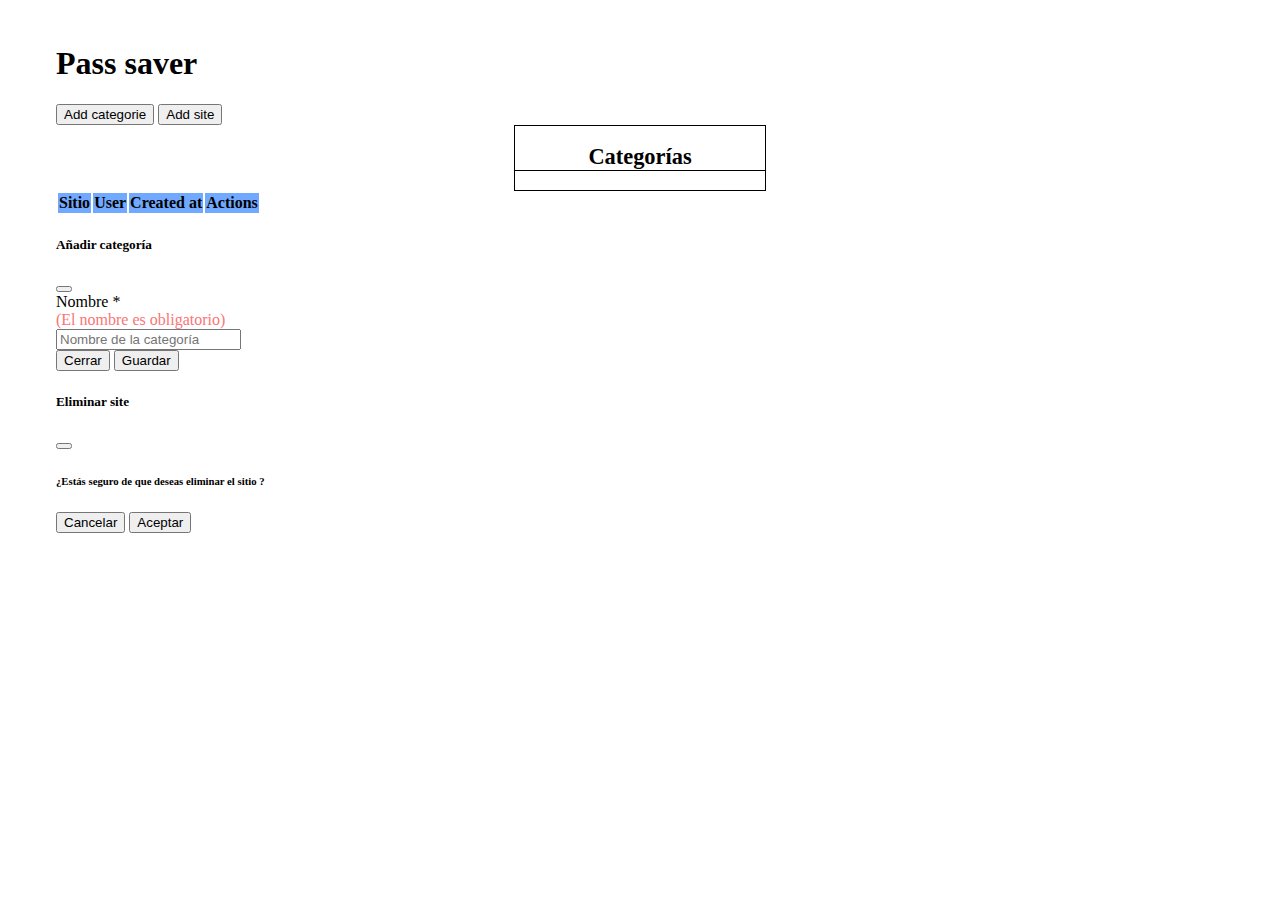
==== www/index.html @ 1148b564 "modal eliminar y elemento visual de categoria seleccionada" ====
<!DOCTYPE html>
<html lang="en">
<head>
  <meta charset="UTF-8">
  <meta http-equiv="X-UA-Compatible" content="IE=edge">
  <meta name="viewport" content="width=device-width, initial-scale=1.0">
  <title>Document</title>
  <link href="https://cdn.jsdelivr.net/npm/bootstrap@5.0.2/dist/css/bootstrap.min.css" rel="stylesheet" integrity="sha384-EVSTQN3/azprG1Anm3QDgpJLIm9Nao0Yz1ztcQTwFspd3yD65VohhpuuCOmLASjC" crossorigin="anonymous">
  <link rel="stylesheet" href="style.css">
  <link rel="stylesheet" href="https://cdnjs.cloudflare.com/ajax/libs/font-awesome/6.2.1/css/all.min.css" integrity="sha512-MV7K8+y+gLIBoVD59lQIYicR65iaqukzvf/nwasF0nqhPay5w/9lJmVM2hMDcnK1OnMGCdVK+iQrJ7lzPJQd1w==" crossorigin="anonymous" referrerpolicy="no-referrer" />
  <script src="script.js"></script>
  <script src="addCategory.js"></script>
  <script src="deleteSite.js"></script>
</head>
<body>
  <div class="container-fluid">
    <header>
      <h1>Pass saver</h1>
    </header>
    <section>
      <div class="row mt-4">
        <div class="col-md-4 text-center">
          <button class="btn btn-primary" data-bs-toggle="modal" data-bs-target="#addCategory">Add categorie</button>
          <button class="btn btn-secondary">Add site</button>
        
          <div class="categorias mt-4">
            <h2>Categorías</h2>
            <ul></ul>
          </div>
        </div>
        <div class="table-responsive col-md-8">
            <table class="table table-striped table-hover">
              <thead>
                <tr>
                  <th>Sitio</th>
                  <th>User</th>
                  <th>Created at</th>
                  <th>Actions</th>
                </tr>
              </thead>
              <tbody>         
              </tbody>
            </table>
         </div>
      </div>
            <!-- Modal -->
            <div class="modal fade" id="addCategory" data-bs-backdrop="static" tabindex="-1" aria-labelledby="exampleModalLabel" aria-hidden="true">
              <div class="modal-dialog modal-dialog-centered">
                <div class="modal-content">
                  <div class="modal-header">
                    <h5 class="modal-title" id="modalTittle">Añadir categoría</h5>
                    <button type="button" class="btn-close" data-bs-dismiss="modal" onclick="checkOk()" aria-label="Close"></button>
                  </div>
                  <div class="modal-body">
                    <form>
                      <div class="form-group">
                        <label for="categoryName">Nombre *</label>
                        <p class="small d-none">(El nombre es obligatorio)</p>
                        <input type="text" class="form-control" 
                        id="categoryName" aria-describedby="categoryName" 
                        placeholder="Nombre de la categoría" onblur="checkCategory()" required>
                      </div>
                    </form>
                  </div>
                  <div class="modal-footer">
                    <button type="button" class="btn btn-secondary" data-bs-dismiss="modal" onclick="checkOk()">Cerrar</button>
                    <button type="submit" class="btn btn-primary" onclick="saveCategory()">Guardar</button>
                  </div>
                </div>
              </div>
            </div>

               <!-- Delete modal -->
            <div class="modal fade" id="deleteModal" data-bs-backdrop="static" tabindex="-1" aria-labelledby="exampleModalLabel" aria-hidden="true">
              <div class="modal-dialog modal-dialog-centered">
                <div class="modal-content">
                  <div class="modal-header">
                    <h5 class="modal-title" id="modalTittleDelete">Eliminar site</h5>
                    <button type="button" class="btn-close" data-bs-dismiss="modal" onclick="checkOk()" aria-label="Close"></button>
                  </div>
                  <div class="modal-body">
                    <h6>¿Estás seguro de que deseas eliminar el sitio <span id="nameOfSite"></span>?</h6>
                  </div>
                  <div class="modal-footer">
                    <button type="button" class="btn btn-secondary" data-bs-dismiss="modal">Cancelar</button>
                    <button type="submit" class="btn btn-danger" id="acceptDeleteModal" data-bs-dismiss="modal">Aceptar</button>
                  </div>
                </div>
              </div>
            </div>
    </section>
    <script src="https://cdn.jsdelivr.net/npm/bootstrap@5.0.0-beta3/dist/js/bootstrap.min.js" integrity="sha384-j0CNLUeiqtyaRmlzUHCPZ+Gy5fQu0dQ6eZ/xAww941Ai1SxSY+0EQqNXNE6DZiVc" crossorigin="anonymous"></script>
</body>
</html>
---- www/style.css ----
:root {
    --primary_color: #70a9ff;
    --border_color: rgb(146, 146, 146);
    --error_color: rgb(249, 117, 117);
}

/**{
    box-sizing: border-box;
}

body{
    margin: 0;
    padding: 0;
}

header{
    width: 100%;
    height: 80px;
}
h1{
    margin: 0;
}

section{
    width: 100%;
    display: flex;
    flex-wrap: wrap;
}

section .botones{
    width: 100%;
    height: 60px;
}
section .categorias{
    width: 30%;
    border: 1px solid black;
}
section .sites{
    width: 70%;
    height: 300px;
    border: 1px solid black;
}

*/
body{
    padding: 1rem 3rem;
}

.selected-category{
    background-color: var(--primary_color);
}

.categorias{
    border: 1px solid black;
    max-width: 250px;
    margin: auto;
    text-align: left;
}

.categorias h2{
    text-align: center;
    border-bottom: 1px solid black;
    font-size: 1.4rem;
}

ul{
    padding: 0;
}

li{
    list-style: none;
    cursor: pointer;
    width: 100%;
    padding-left: 1rem;
}

li:hover{
    background-color: var(--primary_color);
    transition-duration: .5s;
}

thead{
    background-color: var(--primary_color);
}

.small{
    color: var(--error_color);
    margin: 0;
    padding: 0;
}

.errorColor{
    color: var(--error_color);
}

i{
    margin: 0 .5rem;
    color: black
}

i:hover{
    cursor: pointer;
}

.fa-trash-can:hover{
    color: red;
    transition-duration: .3s;
}
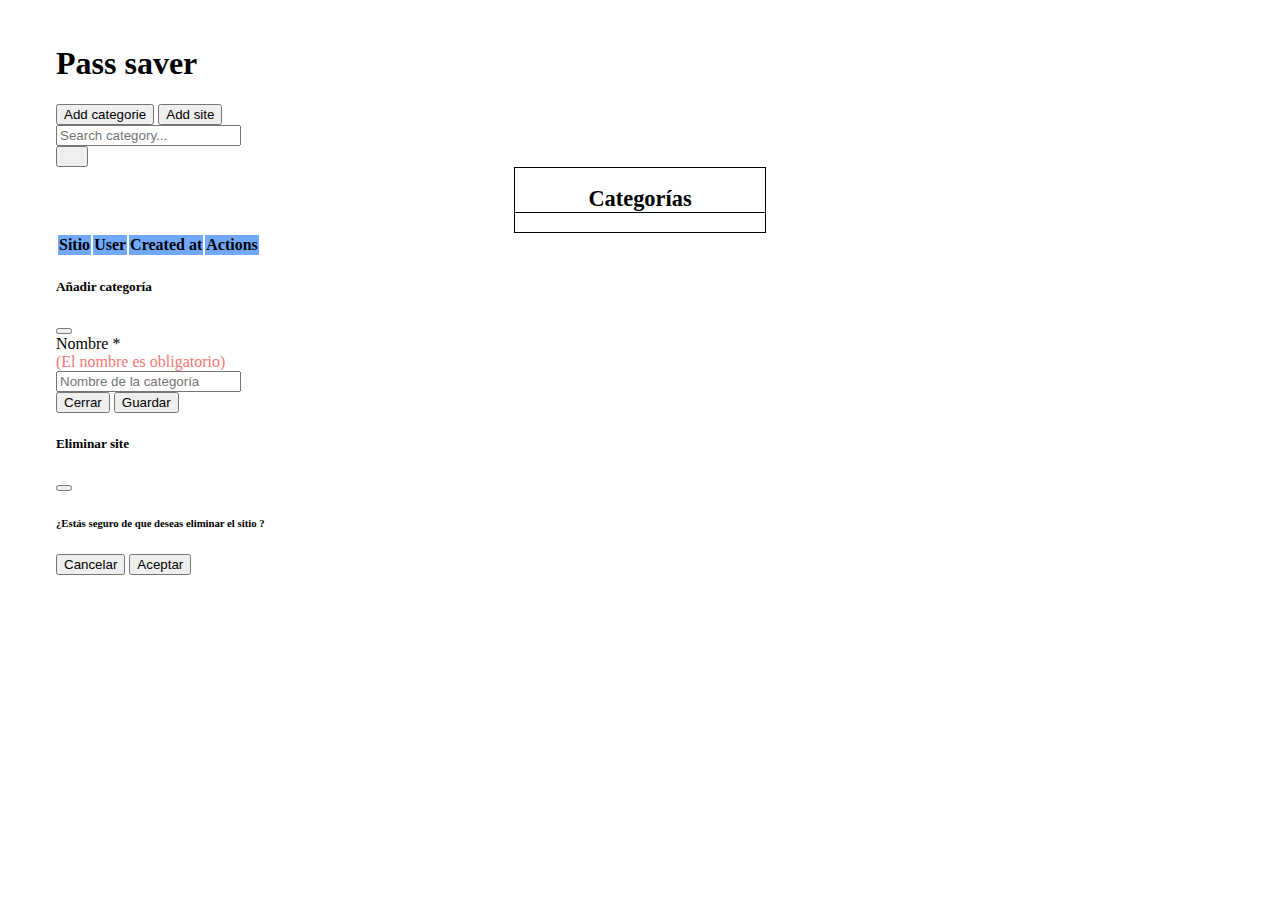
==== commit dcf357b4: "barra de busqueda por categorias" ====
--- a/www/index.html
+++ b/www/index.html
@@ -22,7 +22,17 @@
         <div class="col-md-4 text-center">
           <button class="btn btn-primary" data-bs-toggle="modal" data-bs-target="#addCategory">Add categorie</button>
           <button class="btn btn-secondary">Add site</button>
-        
+
+          <!--CATEGORY SEARCH BAR-->
+          <div class="input-group justify-content-center mt-4">
+            <div class="form-outline">
+              <input type="search" id="searchCategory" class="form-control" placeholder="Search category..."/>
+            </div>
+            <button class="btn btn-primary" onclick="searchCategory()">
+              <i class="fa-solid fa-magnifying-glass"></i>
+            </button>
+          </div>
+
           <div class="categorias mt-4">
             <h2>Categorías</h2>
             <ul></ul>
--- a/www/style.css
+++ b/www/style.css
@@ -106,3 +106,7 @@
     color: red;
     transition-duration: .3s;
 }
+
+.fa-magnifying-glass{
+    color: white;
+}
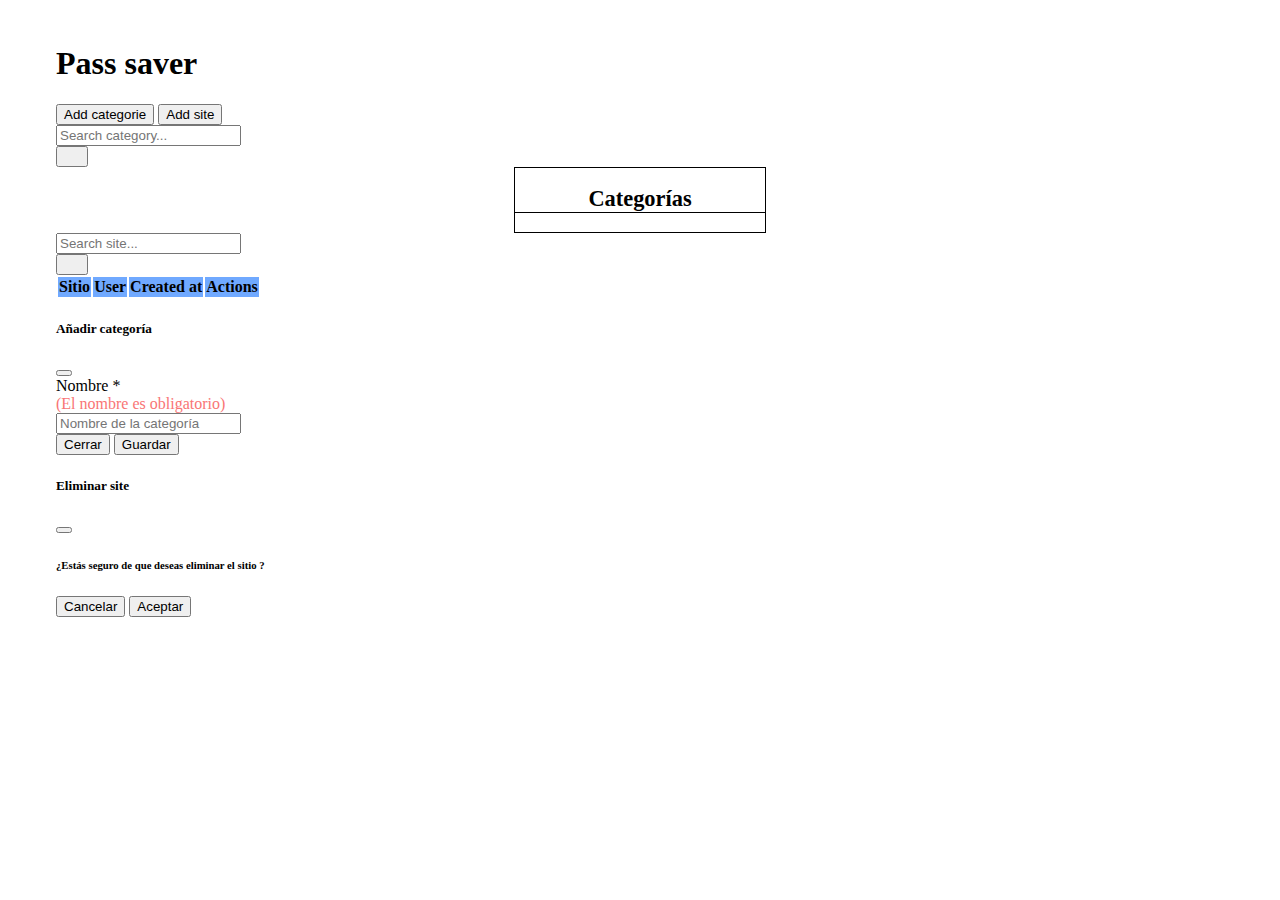
==== commit c753269e: "filtros categorias" ====
--- a/www/index.html
+++ b/www/index.html
@@ -38,8 +38,19 @@
             <ul></ul>
           </div>
         </div>
-        <div class="table-responsive col-md-8">
-            <table class="table table-striped table-hover">
+
+        <div class="table-responsive col-md-8 mt-5">
+            <!--SITE SEARCH BAR-->
+            <div class="input-group justify-content-center mt-3">
+              <div class="form-outline w-50">
+                <input type="search" id="searchSite" class="form-control" placeholder="Search site..."/>
+              </div>
+              <button class="btn btn-primary" id="buttonSite">
+                <i class="fa-solid fa-magnifying-glass"></i>
+              </button>
+            </div>
+
+            <table class="table table-striped table-hover mt-3">
               <thead>
                 <tr>
                   <th>Sitio</th>
@@ -51,7 +62,7 @@
               <tbody>         
               </tbody>
             </table>
-         </div>
+        </div>
       </div>
             <!-- Modal -->
             <div class="modal fade" id="addCategory" data-bs-backdrop="static" tabindex="-1" aria-labelledby="exampleModalLabel" aria-hidden="true">
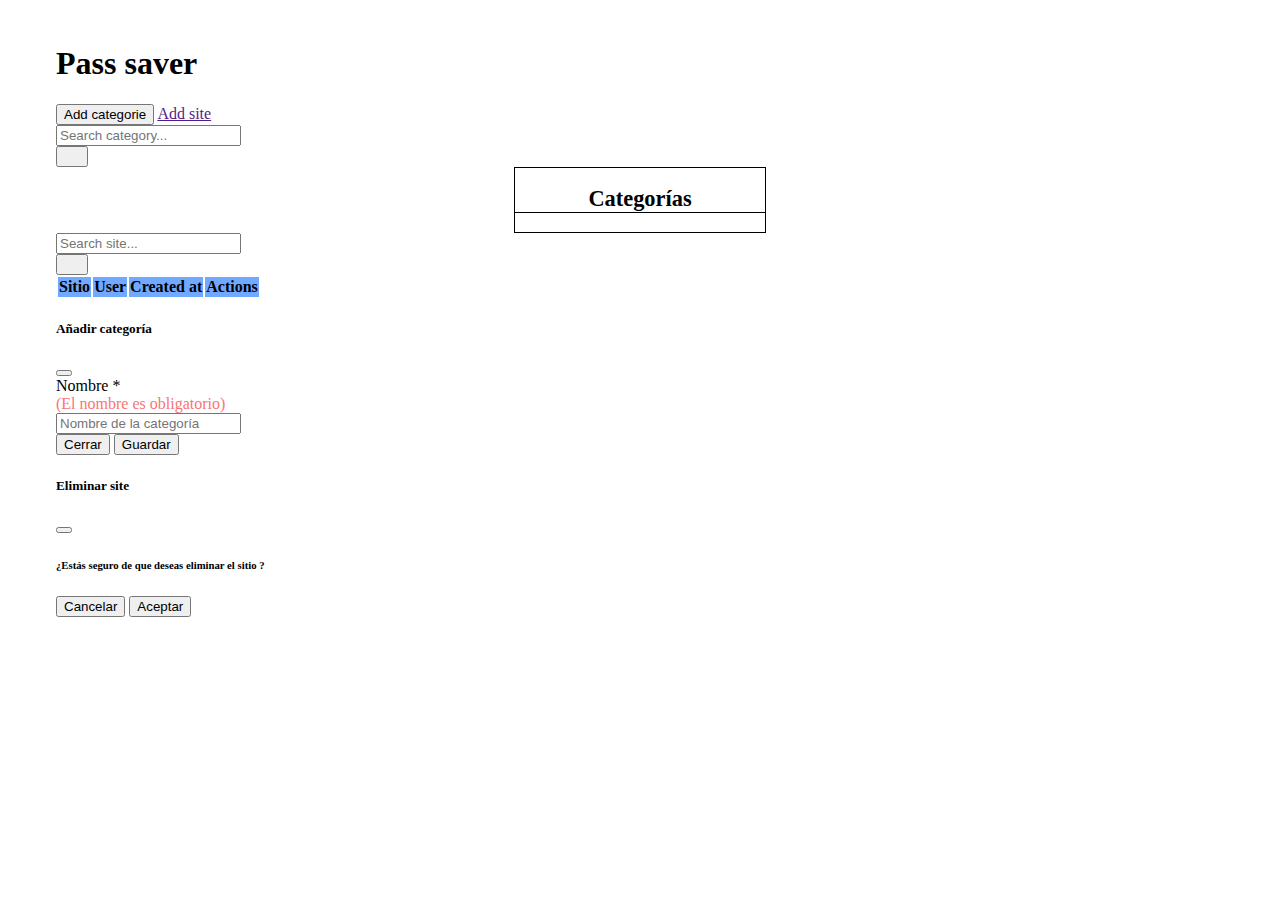
==== commit b6d57bd8: "Cambios de enlaces dinámicos." ====
--- a/www/index.html
+++ b/www/index.html
@@ -21,7 +21,7 @@
       <div class="row mt-4">
         <div class="col-md-4 text-center">
           <button class="btn btn-primary" data-bs-toggle="modal" data-bs-target="#addCategory">Add categorie</button>
-          <button class="btn btn-secondary">Add site</button>
+          <a id="addSite" class="btn btn-secondary" href="">Add site</a>
 
           <!--CATEGORY SEARCH BAR-->
           <div class="input-group justify-content-center mt-4">
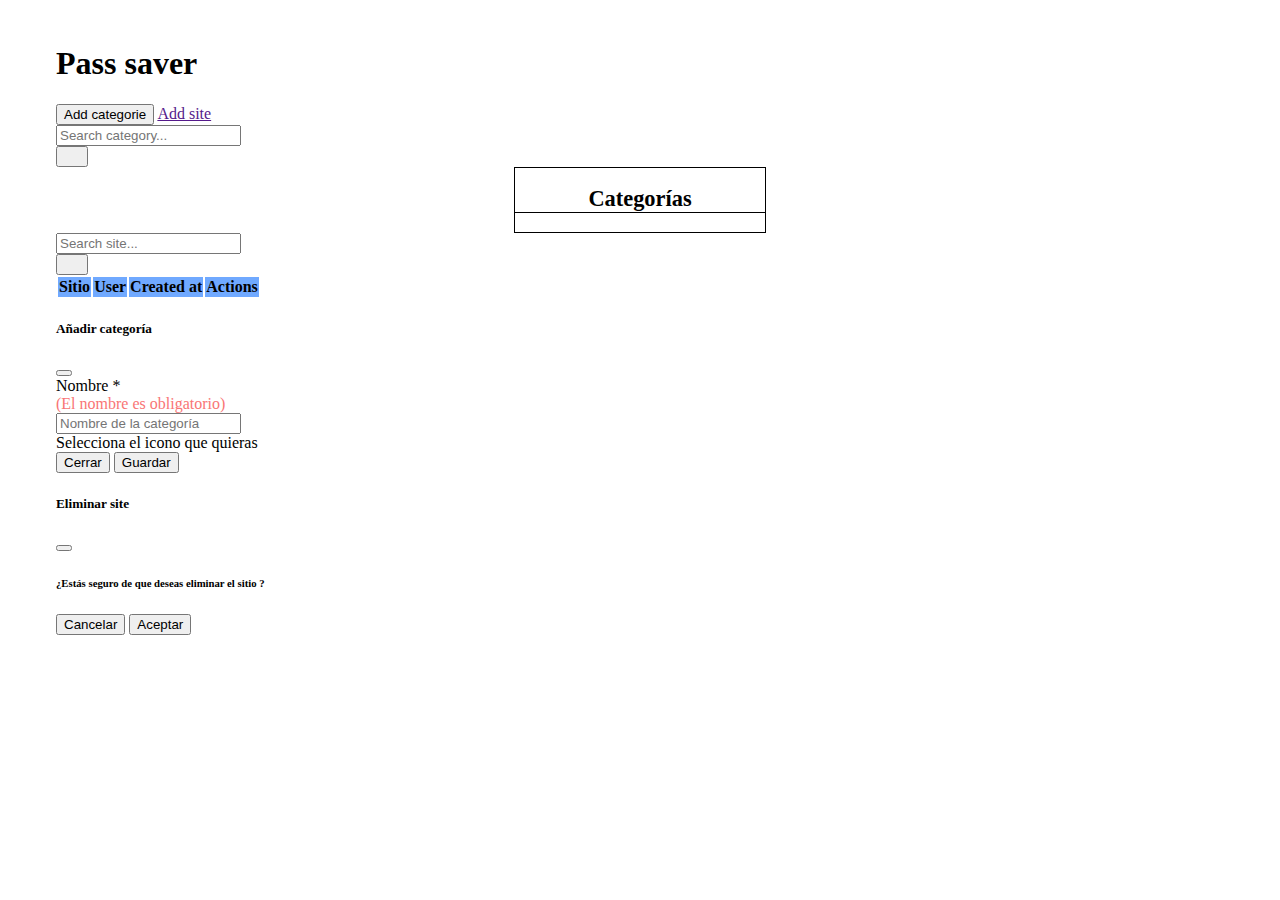
==== commit 06f304d6: "iconos de categorias" ====
--- a/www/index.html
+++ b/www/index.html
@@ -21,7 +21,7 @@
       <div class="row mt-4">
         <div class="col-md-4 text-center">
           <button class="btn btn-primary" data-bs-toggle="modal" data-bs-target="#addCategory">Add categorie</button>
-          <a id="addSite" class="btn btn-secondary" href="">Add site</a>
+          <a id="addSite" class="btn btn-secondary d-none" href="">Add site</a>
 
           <!--CATEGORY SEARCH BAR-->
           <div class="input-group justify-content-center mt-4">
@@ -81,6 +81,14 @@
                         id="categoryName" aria-describedby="categoryName" 
                         placeholder="Nombre de la categoría" onblur="checkCategory()" required>
                       </div>
+                      <div class="form-group mt-3 iconosCategoria">
+                        <label class="d-block mb-3">Selecciona el icono que quieras</label>
+                        <i class="fa-solid fa-star fa-xl" onclick="clickCategoryIcon('fa-star')"></i>
+                        <i class="fa-solid fa-jedi fa-xl" onclick="clickCategoryIcon('fa-jedi')"></i>
+                        <i class="fa-solid fa-signal fa-xl" onclick="clickCategoryIcon('fa-signal')"></i>
+                        <i class="fa-solid fa-chess-rook fa-xl" onclick="clickCategoryIcon('fa-chess-rook')"></i>
+                        <i class="fa-solid fa-xmark fa-xl m-4" onclick="removeSelectIcon()"></i>
+                      </div>
                     </form>
                   </div>
                   <div class="modal-footer">
--- a/www/style.css
+++ b/www/style.css
@@ -102,7 +102,11 @@
     cursor: pointer;
 }
 
-.fa-trash-can:hover{
+.fa-xmark{
+    color: gray;
+}
+
+.fa-trash-can:hover, .fa-xmark:hover{
     color: red;
     transition-duration: .3s;
 }
@@ -110,3 +114,12 @@
 .fa-magnifying-glass{
     color: white;
 }
+
+.iconosCategoria i:hover:not(.fa-xmark){
+    color: #0d6efd;
+    transition-duration: .3s;
+}
+
+.selected-icon{
+    color: #0d6efd;
+}
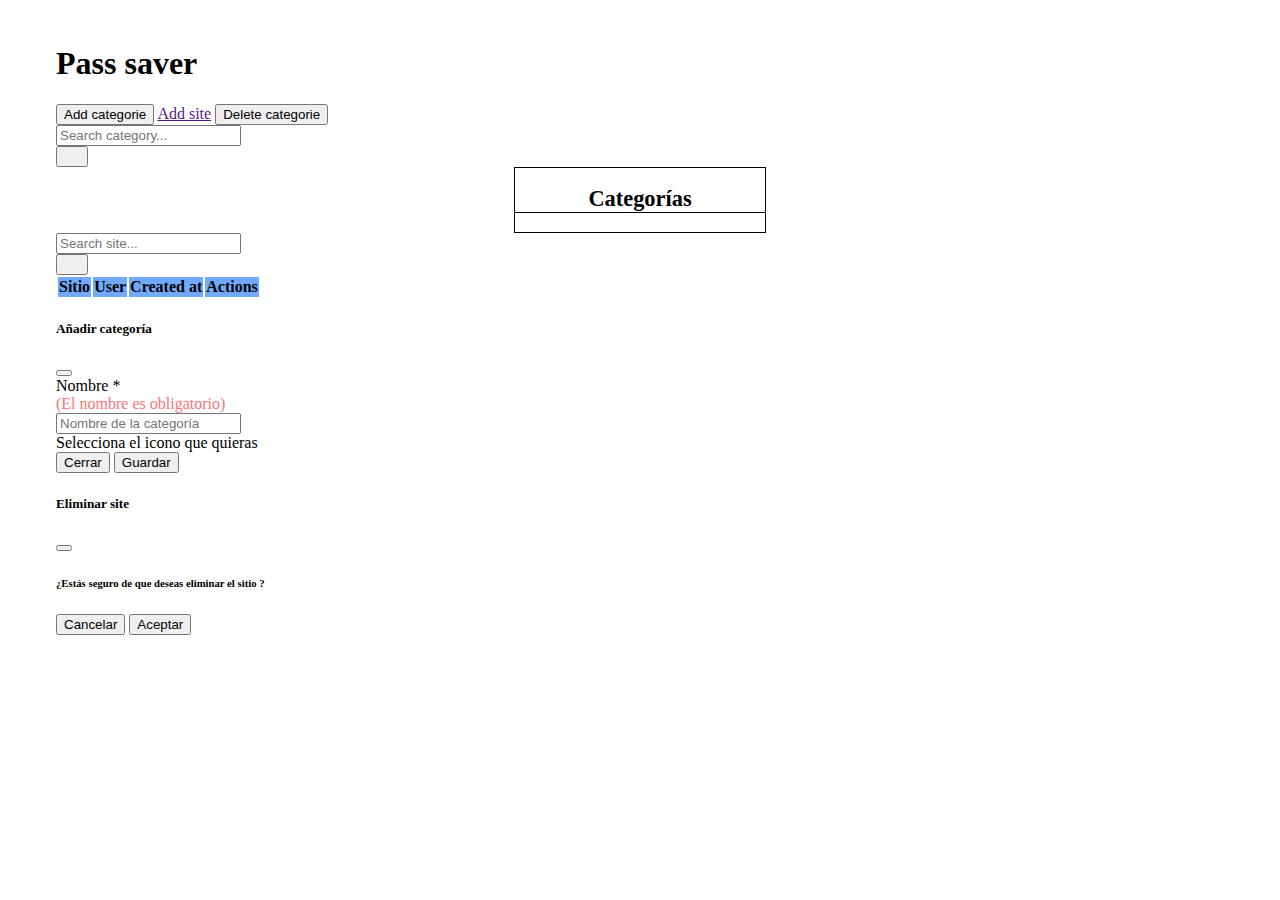
==== commit db1196cd: "borrar categoria" ====
--- a/www/index.html
+++ b/www/index.html
@@ -6,11 +6,12 @@
   <meta name="viewport" content="width=device-width, initial-scale=1.0">
   <title>Document</title>
   <link href="https://cdn.jsdelivr.net/npm/bootstrap@5.0.2/dist/css/bootstrap.min.css" rel="stylesheet" integrity="sha384-EVSTQN3/azprG1Anm3QDgpJLIm9Nao0Yz1ztcQTwFspd3yD65VohhpuuCOmLASjC" crossorigin="anonymous">
-  <link rel="stylesheet" href="style.css">
+  <link rel="stylesheet" href="./styles/style.css">
   <link rel="stylesheet" href="https://cdnjs.cloudflare.com/ajax/libs/font-awesome/6.2.1/css/all.min.css" integrity="sha512-MV7K8+y+gLIBoVD59lQIYicR65iaqukzvf/nwasF0nqhPay5w/9lJmVM2hMDcnK1OnMGCdVK+iQrJ7lzPJQd1w==" crossorigin="anonymous" referrerpolicy="no-referrer" />
-  <script src="script.js"></script>
-  <script src="addCategory.js"></script>
-  <script src="deleteSite.js"></script>
+  <script src="./js/apiCalls.js"></script>
+  <script src="./js/loadData.js"></script>
+  <script src="./js/addCategory.js"></script>
+  <script src="./js/deleteSite.js"></script>
 </head>
 <body>
   <div class="container-fluid">
@@ -22,6 +23,7 @@
         <div class="col-md-4 text-center">
           <button class="btn btn-primary" data-bs-toggle="modal" data-bs-target="#addCategory">Add categorie</button>
           <a id="addSite" class="btn btn-secondary d-none" href="">Add site</a>
+          <button class="btn btn-danger d-none" id="eliminarCategoriaButton">Delete categorie</button>
 
           <!--CATEGORY SEARCH BAR-->
           <div class="input-group justify-content-center mt-4">
@@ -83,10 +85,10 @@
                       </div>
                       <div class="form-group mt-3 iconosCategoria">
                         <label class="d-block mb-3">Selecciona el icono que quieras</label>
-                        <i class="fa-solid fa-star fa-xl" onclick="clickCategoryIcon('fa-star')"></i>
-                        <i class="fa-solid fa-jedi fa-xl" onclick="clickCategoryIcon('fa-jedi')"></i>
-                        <i class="fa-solid fa-signal fa-xl" onclick="clickCategoryIcon('fa-signal')"></i>
-                        <i class="fa-solid fa-chess-rook fa-xl" onclick="clickCategoryIcon('fa-chess-rook')"></i>
+                        <i class="fa-solid fa-star fa-xl" onclick="clickCategoryIcon('fa-star fa-xl')"></i>
+                        <i class="fa-solid fa-jedi fa-xl" onclick="clickCategoryIcon('fa-jedi fa-xl')"></i>
+                        <i class="fa-solid fa-signal fa-xl" onclick="clickCategoryIcon('fa-signal fa-xl')"></i>
+                        <i class="fa-solid fa-chess-rook fa-xl" onclick="clickCategoryIcon('fa-chess-rook fa-xl')"></i>
                         <i class="fa-solid fa-xmark fa-xl m-4" onclick="removeSelectIcon()"></i>
                       </div>
                     </form>
@@ -105,7 +107,7 @@
                 <div class="modal-content">
                   <div class="modal-header">
                     <h5 class="modal-title" id="modalTittleDelete">Eliminar site</h5>
-                    <button type="button" class="btn-close" data-bs-dismiss="modal" onclick="checkOk()" aria-label="Close"></button>
+                    <button type="button" class="btn-close" data-bs-dismiss="modal" aria-label="Close"></button>
                   </div>
                   <div class="modal-body">
                     <h6>¿Estás seguro de que deseas eliminar el sitio <span id="nameOfSite"></span>?</h6>
--- a/www/styles/style.css
+++ b/www/styles/style.css
@@ -0,0 +1,125 @@
+:root {
+    --primary_color: #70a9ff;
+    --border_color: rgb(146, 146, 146);
+    --error_color: rgb(249, 117, 117);
+}
+
+/**{
+    box-sizing: border-box;
+}
+
+body{
+    margin: 0;
+    padding: 0;
+}
+
+header{
+    width: 100%;
+    height: 80px;
+}
+h1{
+    margin: 0;
+}
+
+section{
+    width: 100%;
+    display: flex;
+    flex-wrap: wrap;
+}
+
+section .botones{
+    width: 100%;
+    height: 60px;
+}
+section .categorias{
+    width: 30%;
+    border: 1px solid black;
+}
+section .sites{
+    width: 70%;
+    height: 300px;
+    border: 1px solid black;
+}
+
+*/
+body{
+    padding: 1rem 3rem;
+}
+
+.selected-category{
+    background-color: var(--primary_color);
+}
+
+.categorias{
+    border: 1px solid black;
+    max-width: 250px;
+    margin: auto;
+    text-align: left;
+}
+
+.categorias h2{
+    text-align: center;
+    border-bottom: 1px solid black;
+    font-size: 1.4rem;
+}
+
+ul{
+    padding: 0;
+}
+
+li{
+    list-style: none;
+    cursor: pointer;
+    width: 100%;
+    padding-left: 1rem;
+}
+
+li:hover{
+    background-color: var(--primary_color);
+    transition-duration: .5s;
+}
+
+thead{
+    background-color: var(--primary_color);
+}
+
+.small{
+    color: var(--error_color);
+    margin: 0;
+    padding: 0;
+}
+
+.errorColor{
+    color: var(--error_color);
+}
+
+i{
+    margin: 0 .5rem;
+    color: black
+}
+
+i:hover{
+    cursor: pointer;
+}
+
+.fa-xmark{
+    color: gray;
+}
+
+.fa-trash-can:hover, .fa-xmark:hover{
+    color: red;
+    transition-duration: .3s;
+}
+
+.fa-magnifying-glass{
+    color: white;
+}
+
+.iconosCategoria i:hover:not(.fa-xmark){
+    color: #0d6efd;
+    transition-duration: .3s;
+}
+
+.selected-icon{
+    color: #0d6efd;
+}
